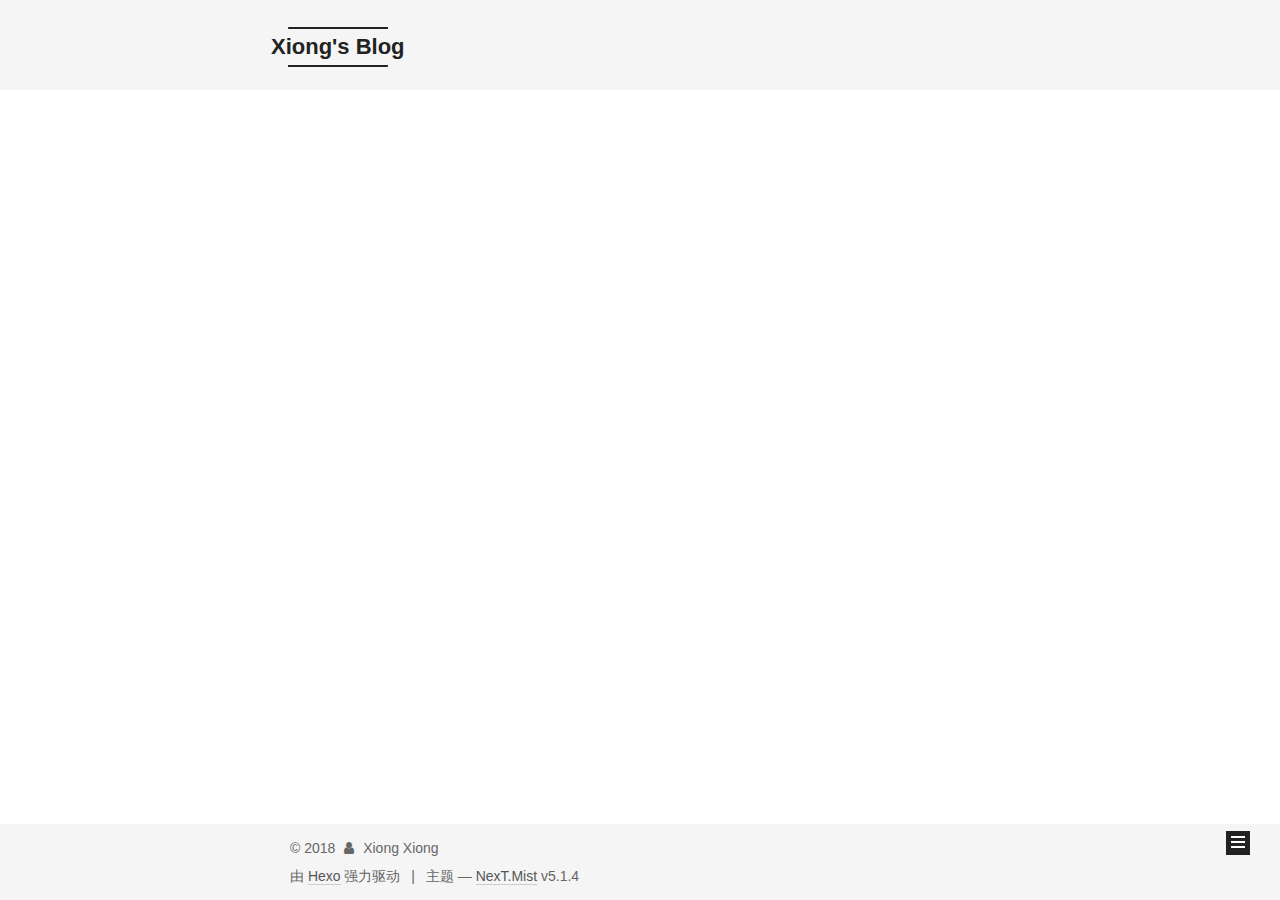
==== archives/index.html @ babd13ae "Site updated: 2018-06-02 18:13:56" ====
<!DOCTYPE html>



  


<html class="theme-next mist use-motion" lang="zh-Hans">
<head>
  <meta charset="UTF-8"/>
<meta http-equiv="X-UA-Compatible" content="IE=edge" />
<meta name="viewport" content="width=device-width, initial-scale=1, maximum-scale=1"/>
<meta name="theme-color" content="#222">









<meta http-equiv="Cache-Control" content="no-transform" />
<meta http-equiv="Cache-Control" content="no-siteapp" />
















  
  
  <link href="/lib/fancybox/source/jquery.fancybox.css?v=2.1.5" rel="stylesheet" type="text/css" />







<link href="/lib/font-awesome/css/font-awesome.min.css?v=4.6.2" rel="stylesheet" type="text/css" />

<link href="/css/main.css?v=5.1.4" rel="stylesheet" type="text/css" />


  <link rel="apple-touch-icon" sizes="180x180" href="/images/apple-touch-icon-next.png?v=5.1.4">


  <link rel="icon" type="image/png" sizes="32x32" href="/images/favicon-32x32-next.png?v=5.1.4">


  <link rel="icon" type="image/png" sizes="16x16" href="/images/favicon-16x16-next.png?v=5.1.4">


  <link rel="mask-icon" href="/images/logo.svg?v=5.1.4" color="#222">





  <meta name="keywords" content="Hexo, NexT" />










<meta name="description" content="强者自救，圣者渡人">
<meta property="og:type" content="website">
<meta property="og:title" content="Xiong&#39;s Blog">
<meta property="og:url" content="http://yoursite.com/archives/index.html">
<meta property="og:site_name" content="Xiong&#39;s Blog">
<meta property="og:description" content="强者自救，圣者渡人">
<meta property="og:locale" content="zh-Hans">
<meta name="twitter:card" content="summary">
<meta name="twitter:title" content="Xiong&#39;s Blog">
<meta name="twitter:description" content="强者自救，圣者渡人">



<script type="text/javascript" id="hexo.configurations">
  var NexT = window.NexT || {};
  var CONFIG = {
    root: '/',
    scheme: 'Mist',
    version: '5.1.4',
    sidebar: {"position":"left","display":"t","offset":12,"b2t":false,"scrollpercent":false,"onmobile":false},
    fancybox: true,
    tabs: true,
    motion: {"enable":true,"async":false,"transition":{"post_block":"fadeIn","post_header":"slideDownIn","post_body":"slideDownIn","coll_header":"slideLeftIn","sidebar":"slideUpIn"}},
    duoshuo: {
      userId: '0',
      author: '博主'
    },
    algolia: {
      applicationID: '',
      apiKey: '',
      indexName: '',
      hits: {"per_page":10},
      labels: {"input_placeholder":"Search for Posts","hits_empty":"We didn't find any results for the search: ${query}","hits_stats":"${hits} results found in ${time} ms"}
    }
  };
</script>



  <link rel="canonical" href="http://yoursite.com/archives/"/>





  <title>归档 | Xiong's Blog</title>
  








</head>

<body itemscope itemtype="http://schema.org/WebPage" lang="zh-Hans">

  
  
    
  

  <div class="container sidebar-position-left page-archive">
    <div class="headband"></div>

    <header id="header" class="header" itemscope itemtype="http://schema.org/WPHeader">
      <div class="header-inner"><div class="site-brand-wrapper">
  <div class="site-meta ">
    

    <div class="custom-logo-site-title">
      <a href="/"  class="brand" rel="start">
        <span class="logo-line-before"><i></i></span>
        <span class="site-title">Xiong's Blog</span>
        <span class="logo-line-after"><i></i></span>
      </a>
    </div>
      
        <p class="site-subtitle"></p>
      
  </div>

  <div class="site-nav-toggle">
    <button>
      <span class="btn-bar"></span>
      <span class="btn-bar"></span>
      <span class="btn-bar"></span>
    </button>
  </div>
</div>

<nav class="site-nav">
  

  
    <ul id="menu" class="menu">
      
        
        <li class="menu-item menu-item-home">
          <a href="/" rel="section">
            
              <i class="menu-item-icon fa fa-fw fa-home"></i> <br />
            
            首页
          </a>
        </li>
      
        
        <li class="menu-item menu-item-about">
          <a href="/about/" rel="section">
            
              <i class="menu-item-icon fa fa-fw fa-user"></i> <br />
            
            关于
          </a>
        </li>
      
        
        <li class="menu-item menu-item-tags">
          <a href="/tags/" rel="section">
            
              <i class="menu-item-icon fa fa-fw fa-tags"></i> <br />
            
            标签
          </a>
        </li>
      
        
        <li class="menu-item menu-item-archives">
          <a href="/archives/" rel="section">
            
              <i class="menu-item-icon fa fa-fw fa-archive"></i> <br />
            
            归档
          </a>
        </li>
      

      
    </ul>
  

  
</nav>



 </div>
    </header>

    <main id="main" class="main">
      <div class="main-inner">
        <div class="content-wrap">
          <div id="content" class="content">
            

  
  
  
  <div class="post-block archive">
    <div id="posts" class="posts-collapse">
      <span class="archive-move-on"></span>

      <span class="archive-page-counter">
        
        
        
          
        
        嗯..! 目前共计 4 篇日志。 继续努力。
      </span>

      

        
        
        

        
          
          <div class="collection-title">
            <h1 class="archive-year" id="archive-year-2018">2018</h1>
          </div>
        
        

        

  <article class="post post-type-normal" itemscope itemtype="http://schema.org/Article">
    <header class="post-header">

      <h2 class="post-title">
        
            <a class="post-title-link" href="/2018/06/02/程序员该何去何从从/" itemprop="url">
              
                <span itemprop="name">程序员该何去何从从</span>
              
            </a>
        
      </h2>

      <div class="post-meta">
        <time class="post-time" itemprop="dateCreated"
              datetime="2018-06-02T18:09:18+08:00"
              content="2018-06-02" >
          06-02
        </time>
      </div>

    </header>
  </article>



      

        
        
        

        
        

        

  <article class="post post-type-normal" itemscope itemtype="http://schema.org/Article">
    <header class="post-header">

      <h2 class="post-title">
        
            <a class="post-title-link" href="/2018/06/02/手写HashMap简化版/" itemprop="url">
              
                <span itemprop="name">手写HashMap简化版</span>
              
            </a>
        
      </h2>

      <div class="post-meta">
        <time class="post-time" itemprop="dateCreated"
              datetime="2018-06-02T18:07:39+08:00"
              content="2018-06-02" >
          06-02
        </time>
      </div>

    </header>
  </article>



      

        
        
        

        
        

        

  <article class="post post-type-normal" itemscope itemtype="http://schema.org/Article">
    <header class="post-header">

      <h2 class="post-title">
        
            <a class="post-title-link" href="/2018/06/02/java多线程详解/" itemprop="url">
              
                <span itemprop="name">java多线程详解</span>
              
            </a>
        
      </h2>

      <div class="post-meta">
        <time class="post-time" itemprop="dateCreated"
              datetime="2018-06-02T18:05:35+08:00"
              content="2018-06-02" >
          06-02
        </time>
      </div>

    </header>
  </article>



      

        
        
        

        
        

        

  <article class="post post-type-normal" itemscope itemtype="http://schema.org/Article">
    <header class="post-header">

      <h2 class="post-title">
        
            <a class="post-title-link" href="/2018/06/02/hello-world/" itemprop="url">
              
                <span itemprop="name">Hello World</span>
              
            </a>
        
      </h2>

      <div class="post-meta">
        <time class="post-time" itemprop="dateCreated"
              datetime="2018-06-02T17:31:43+08:00"
              content="2018-06-02" >
          06-02
        </time>
      </div>

    </header>
  </article>



      

    </div>
  </div>
  
  
  

  



          </div>
          


          

        </div>
        
          
  
  <div class="sidebar-toggle">
    <div class="sidebar-toggle-line-wrap">
      <span class="sidebar-toggle-line sidebar-toggle-line-first"></span>
      <span class="sidebar-toggle-line sidebar-toggle-line-middle"></span>
      <span class="sidebar-toggle-line sidebar-toggle-line-last"></span>
    </div>
  </div>

  <aside id="sidebar" class="sidebar">
    
    <div class="sidebar-inner">

      

      

      <section class="site-overview-wrap sidebar-panel sidebar-panel-active">
        <div class="site-overview">
          <div class="site-author motion-element" itemprop="author" itemscope itemtype="http://schema.org/Person">
            
              <img class="site-author-image" itemprop="image"
                src="/images/avatar.jpg"
                alt="Xiong Xiong" />
            
              <p class="site-author-name" itemprop="name">Xiong Xiong</p>
              <p class="site-description motion-element" itemprop="description">强者自救，圣者渡人</p>
          </div>

          <nav class="site-state motion-element">

            
              <div class="site-state-item site-state-posts">
              
                <a href="/archives/">
              
                  <span class="site-state-item-count">4</span>
                  <span class="site-state-item-name">日志</span>
                </a>
              </div>
            

            

            
              
              
              <div class="site-state-item site-state-tags">
                
                  <span class="site-state-item-count">1</span>
                  <span class="site-state-item-name">标签</span>
                
              </div>
            

          </nav>

          

          

          
          

          
          

          

        </div>
      </section>

      

      

    </div>
  </aside>


        
      </div>
    </main>

    <footer id="footer" class="footer">
      <div class="footer-inner">
        <div class="copyright">&copy; <span itemprop="copyrightYear">2018</span>
  <span class="with-love">
    <i class="fa fa-user"></i>
  </span>
  <span class="author" itemprop="copyrightHolder">Xiong Xiong</span>

  
</div>


  <div class="powered-by">由 <a class="theme-link" target="_blank" href="https://hexo.io">Hexo</a> 强力驱动</div>



  <span class="post-meta-divider">|</span>



  <div class="theme-info">主题 &mdash; <a class="theme-link" target="_blank" href="https://github.com/iissnan/hexo-theme-next">NexT.Mist</a> v5.1.4</div>




        







        
      </div>
    </footer>

    
      <div class="back-to-top">
        <i class="fa fa-arrow-up"></i>
        
      </div>
    

    

  </div>

  

<script type="text/javascript">
  if (Object.prototype.toString.call(window.Promise) !== '[object Function]') {
    window.Promise = null;
  }
</script>









  












  
  
    <script type="text/javascript" src="/lib/jquery/index.js?v=2.1.3"></script>
  

  
  
    <script type="text/javascript" src="/lib/fastclick/lib/fastclick.min.js?v=1.0.6"></script>
  

  
  
    <script type="text/javascript" src="/lib/jquery_lazyload/jquery.lazyload.js?v=1.9.7"></script>
  

  
  
    <script type="text/javascript" src="/lib/velocity/velocity.min.js?v=1.2.1"></script>
  

  
  
    <script type="text/javascript" src="/lib/velocity/velocity.ui.min.js?v=1.2.1"></script>
  

  
  
    <script type="text/javascript" src="/lib/fancybox/source/jquery.fancybox.pack.js?v=2.1.5"></script>
  


  


  <script type="text/javascript" src="/js/src/utils.js?v=5.1.4"></script>

  <script type="text/javascript" src="/js/src/motion.js?v=5.1.4"></script>



  
  

  

  


  <script type="text/javascript" src="/js/src/bootstrap.js?v=5.1.4"></script>



  


  




	





  





  












  





  

  

  

  
  

  

  

  

</body>
</html>
---- css/main.css ----
/* normalize.css v3.0.2 | MIT License | git.io/normalize */
html {
  font-family: sans-serif; /* 1 */
  -ms-text-size-adjust: 100%; /* 2 */
  -webkit-text-size-adjust: 100%; /* 2 */
}
body {
  margin: 0;
}
article,
aside,
details,
figcaption,
figure,
footer,
header,
hgroup,
main,
menu,
nav,
section,
summary {
  display: block;
}
audio,
canvas,
progress,
video {
  display: inline-block; /* 1 */
  vertical-align: baseline; /* 2 */
}
audio:not([controls]) {
  display: none;
  height: 0;
}
[hidden],
template {
  display: none;
}
a {
  background-color: transparent;
}
a:active,
a:hover {
  outline: 0;
}
abbr[title] {
  border-bottom: 1px dotted;
}
b,
strong {
  font-weight: bold;
}
dfn {
  font-style: italic;
}
h1 {
  font-size: 2em;
  margin: 0.67em 0;
}
mark {
  background: #ff0;
  color: #000;
}
small {
  font-size: 80%;
}
sub,
sup {
  font-size: 75%;
  line-height: 0;
  position: relative;
  vertical-align: baseline;
}
sup {
  top: -0.5em;
}
sub {
  bottom: -0.25em;
}
img {
  border: 0;
}
svg:not(:root) {
  overflow: hidden;
}
figure {
  margin: 1em 40px;
}
hr {
  -moz-box-sizing: content-box;
  box-sizing: content-box;
  height: 0;
}
pre {
  overflow: auto;
}
code,
kbd,
pre,
samp {
  font-family: monospace, monospace;
  font-size: 1em;
}
button,
input,
optgroup,
select,
textarea {
  color: inherit; /* 1 */
  font: inherit; /* 2 */
  margin: 0; /* 3 */
}
button {
  overflow: visible;
}
button,
select {
  text-transform: none;
}
button,
html input[type="button"],
input[type="reset"],
input[type="submit"] {
  -webkit-appearance: button; /* 2 */
  cursor: pointer; /* 3 */
}
button[disabled],
html input[disabled] {
  cursor: default;
}
button::-moz-focus-inner,
input::-moz-focus-inner {
  border: 0;
  padding: 0;
}
input {
  line-height: normal;
}
input[type="checkbox"],
input[type="radio"] {
  box-sizing: border-box; /* 1 */
  padding: 0; /* 2 */
}
input[type="number"]::-webkit-inner-spin-button,
input[type="number"]::-webkit-outer-spin-button {
  height: auto;
}
input[type="search"] {
  -webkit-appearance: textfield; /* 1 */
  -moz-box-sizing: content-box;
  -webkit-box-sizing: content-box; /* 2 */
  box-sizing: content-box;
}
input[type="search"]::-webkit-search-cancel-button,
input[type="search"]::-webkit-search-decoration {
  -webkit-appearance: none;
}
fieldset {
  border: 1px solid #c0c0c0;
  margin: 0 2px;
  padding: 0.35em 0.625em 0.75em;
}
legend {
  border: 0; /* 1 */
  padding: 0; /* 2 */
}
textarea {
  overflow: auto;
}
optgroup {
  font-weight: bold;
}
table {
  border-collapse: collapse;
  border-spacing: 0;
}
td,
th {
  padding: 0;
}
::selection {
  background: #262a30;
  color: #fff;
}
body {
  position: relative;
  font-family: 'Lato', "PingFang SC", "Microsoft YaHei", sans-serif;
  font-size: 14px;
  line-height: 2;
  color: #555;
  background: #fff;
}
@media (max-width: 767px) {
  body {
    padding-right: 0 !important;
  }
}
@media (min-width: 768px) and (max-width: 991px) {
  body {
    padding-right: 0 !important;
  }
}
@media (min-width: 1600px) {
  body {
    font-size: 16px;
  }
}
h1,
h2,
h3,
h4,
h5,
h6 {
  margin: 0;
  padding: 0;
  font-weight: bold;
  line-height: 1.5;
  font-family: 'Lato', "PingFang SC", "Microsoft YaHei", sans-serif;
}
h2,
h3,
h4,
h5,
h6 {
  margin: 20px 0 15px;
}
h1 {
  font-size: 24px;
}
@media (max-width: 767px) {
  h1 {
    font-size: 20px;
  }
}
h2 {
  font-size: 22px;
}
@media (max-width: 767px) {
  h2 {
    font-size: 18px;
  }
}
h3 {
  font-size: 20px;
}
@media (max-width: 767px) {
  h3 {
    font-size: 16px;
  }
}
h4 {
  font-size: 18px;
}
@media (max-width: 767px) {
  h4 {
    font-size: 14px;
  }
}
h5 {
  font-size: 16px;
}
@media (max-width: 767px) {
  h5 {
    font-size: 12px;
  }
}
h6 {
  font-size: 14px;
}
@media (max-width: 767px) {
  h6 {
    font-size: 10px;
  }
}
p {
  margin: 0 0 20px 0;
}
a {
  color: #555;
  text-decoration: none;
  outline: none;
  border-bottom: 1px solid #999;
  word-wrap: break-word;
}
a:hover {
  color: #222;
  border-bottom-color: #222;
}
blockquote {
  margin: 0;
  padding: 0;
}
img {
  display: block;
  margin: auto;
  max-width: 100%;
  height: auto;
}
hr {
  margin: 40px 0;
  height: 3px;
  border: none;
  background-color: #ddd;
  background-image: repeating-linear-gradient(-45deg, #fff, #fff 4px, transparent 4px, transparent 8px);
}
blockquote {
  padding: 0 15px;
  color: #666;
  border-left: 4px solid #ddd;
}
blockquote cite::before {
  content: "-";
  padding: 0 5px;
}
dt {
  font-weight: 700;
}
dd {
  margin: 0;
  padding: 0;
}
kbd {
  border: 1px solid #ccc;
  border-radius: 0.2em;
  box-shadow: 0.1em 0.1em 0.2em rgba(0,0,0,0.1);
  background-color: #f9f9f9;
  font-family: inherit;
  background-image: -webkit-linear-gradient(top, #eee, #fff, #eee);
  padding: 0.1em 0.3em;
  white-space: nowrap;
}
.text-left {
  text-align: left;
}
.text-center {
  text-align: center;
}
.text-right {
  text-align: right;
}
.text-justify {
  text-align: justify;
}
.text-nowrap {
  white-space: nowrap;
}
.text-lowercase {
  text-transform: lowercase;
}
.text-uppercase {
  text-transform: uppercase;
}
.text-capitalize {
  text-transform: capitalize;
}
.center-block {
  display: block;
  margin-left: auto;
  margin-right: auto;
}
.clearfix:before,
.clearfix:after {
  content: " ";
  display: table;
}
.clearfix:after {
  clear: both;
}
.pullquote {
  width: 45%;
}
.pullquote.left {
  float: left;
  margin-left: 5px;
  margin-right: 10px;
}
.pullquote.right {
  float: right;
  margin-left: 10px;
  margin-right: 5px;
}
.affix.affix.affix {
  position: fixed;
}
.translation {
  margin-top: -20px;
  font-size: 14px;
  color: #999;
}
.scrollbar-measure {
  width: 100px;
  height: 100px;
  overflow: scroll;
  position: absolute;
  top: -9999px;
}
.use-motion .motion-element {
  opacity: 0;
}
table {
  margin: 20px 0;
  width: 100%;
  border-collapse: collapse;
  border-spacing: 0;
  border: 1px solid #ddd;
  font-size: 14px;
  table-layout: fixed;
  word-wrap: break-all;
}
table>tbody>tr:nth-of-type(odd) {
  background-color: #f9f9f9;
}
table>tbody>tr:hover {
  background-color: #f5f5f5;
}
caption,
th,
td {
  padding: 8px;
  text-align: left;
  vertical-align: middle;
  font-weight: normal;
}
th,
td {
  border-bottom: 3px solid #ddd;
  border-right: 1px solid #eee;
}
th {
  padding-bottom: 10px;
  font-weight: 700;
}
td {
  border-bottom-width: 1px;
}
html,
body {
  height: 100%;
}
.container {
  position: relative;
  min-height: 100%;
}
.header-inner {
  margin: 0 auto;
  padding: 100px 0 70px;
  width: 700px;
}
@media (min-width: 1600px) {
  .container .header-inner {
    width: 900px;
  }
}
.main {
  padding-bottom: 150px;
}
.main-inner {
  margin: 0 auto;
  width: 700px;
}
@media (min-width: 1600px) {
  .container .main-inner {
    width: 900px;
  }
}
.footer {
  position: absolute;
  left: 0;
  bottom: 0;
  width: 100%;
  min-height: 50px;
}
.footer-inner {
  box-sizing: border-box;
  margin: 20px auto;
  width: 700px;
}
@media (min-width: 1600px) {
  .container .footer-inner {
    width: 900px;
  }
}
pre,
.highlight {
  overflow: auto;
  margin: 20px 0;
  padding: 0;
  font-size: 13px;
  color: #4d4d4c;
  background: #f7f7f7;
  line-height: 1.6;
}
pre,
code {
  font-family: consolas, Menlo, "PingFang SC", "Microsoft YaHei", monospace;
}
code {
  padding: 2px 4px;
  word-wrap: break-word;
  color: #555;
  background: #eee;
  border-radius: 3px;
  font-size: 13px;
}
pre {
  padding: 10px;
}
pre code {
  padding: 0;
  color: #4d4d4c;
  background: none;
  text-shadow: none;
}
.highlight {
  border-radius: 1px;
}
.highlight pre {
  border: none;
  margin: 0;
  padding: 10px 0;
}
.highlight table {
  margin: 0;
  width: auto;
  border: none;
}
.highlight td {
  border: none;
  padding: 0;
}
.highlight figcaption {
  font-size: 1em;
  color: #4d4d4c;
  line-height: 1em;
  margin-bottom: 1em;
}
.highlight figcaption:before,
.highlight figcaption:after {
  content: " ";
  display: table;
}
.highlight figcaption:after {
  clear: both;
}
.highlight figcaption a {
  float: right;
  color: #4d4d4c;
}
.highlight figcaption a:hover {
  border-bottom-color: #4d4d4c;
}
.highlight .gutter pre {
  padding-left: 10px;
  padding-right: 10px;
  color: #869194;
  text-align: right;
  background-color: #eff2f3;
}
.highlight .code pre {
  width: 100%;
  padding-left: 10px;
  padding-right: 10px;
  background-color: #f7f7f7;
}
.highlight .line {
  height: 20px;
}
.gutter {
  -webkit-user-select: none;
  -moz-user-select: none;
  -ms-user-select: none;
  user-select: none;
}
.gist table {
  width: auto;
}
.gist table td {
  border: none;
}
pre .deletion {
  background: #fdd;
}
pre .addition {
  background: #dfd;
}
pre .meta {
  color: #8959a8;
}
pre .comment {
  color: #8e908c;
}
pre .variable,
pre .attribute,
pre .tag,
pre .regexp,
pre .ruby .constant,
pre .xml .tag .title,
pre .xml .pi,
pre .xml .doctype,
pre .html .doctype,
pre .css .id,
pre .css .class,
pre .css .pseudo {
  color: #c82829;
}
pre .number,
pre .preprocessor,
pre .built_in,
pre .literal,
pre .params,
pre .constant,
pre .command {
  color: #f5871f;
}
pre .ruby .class .title,
pre .css .rules .attribute,
pre .string,
pre .value,
pre .inheritance,
pre .header,
pre .ruby .symbol,
pre .xml .cdata,
pre .special,
pre .number,
pre .formula {
  color: #718c00;
}
pre .title,
pre .css .hexcolor {
  color: #3e999f;
}
pre .function,
pre .python .decorator,
pre .python .title,
pre .ruby .function .title,
pre .ruby .title .keyword,
pre .perl .sub,
pre .javascript .title,
pre .coffeescript .title {
  color: #4271ae;
}
pre .keyword,
pre .javascript .function {
  color: #8959a8;
}
.full-image.full-image.full-image.full-image {
  border: none;
  max-width: 100%;
  width: auto;
  margin: 20px auto 25px;
}
@media (min-width: 992px) {
  .full-image.full-image.full-image.full-image {
    max-width: none;
    width: 110%;
    margin: 25px -5%;
  }
}
.blockquote-center,
.page-home .post-type-quote blockquote,
.page-post-detail .post-type-quote blockquote {
  position: relative;
  margin: 40px 0;
  padding: 0;
  border-left: none;
  text-align: center;
}
.blockquote-center::before,
.page-home .post-type-quote blockquote::before,
.page-post-detail .post-type-quote blockquote::before,
.blockquote-center::after,
.page-home .post-type-quote blockquote::after,
.page-post-detail .post-type-quote blockquote::after {
  position: absolute;
  content: ' ';
  display: block;
  width: 100%;
  height: 24px;
  opacity: 0.2;
  background-repeat: no-repeat;
  background-position: 0 -6px;
  background-size: 22px 22px;
}
.blockquote-center::before,
.page-home .post-type-quote blockquote::before,
.page-post-detail .post-type-quote blockquote::before {
  top: -20px;
  background-image: url("../images/quote-l.svg");
  border-top: 1px solid #ccc;
}
.blockquote-center::after,
.page-home .post-type-quote blockquote::after,
.page-post-detail .post-type-quote blockquote::after {
  bottom: -20px;
  background-image: url("../images/quote-r.svg");
  border-bottom: 1px solid #ccc;
  background-position: 100% 8px;
}
.blockquote-center p,
.page-home .post-type-quote blockquote p,
.page-post-detail .post-type-quote blockquote p,
.blockquote-center div,
.page-home .post-type-quote blockquote div,
.page-post-detail .post-type-quote blockquote div {
  text-align: center;
}
.post .post-body .group-picture img {
  box-sizing: border-box;
  padding: 0 3px;
  border: none;
}
.post .group-picture-row {
  overflow: hidden;
  margin-top: 6px;
}
.post .group-picture-row:first-child {
  margin-top: 0;
}
.post .group-picture-column {
  float: left;
}
.page-post-detail .post-body .group-picture-column {
  float: none;
  margin-top: 10px;
  width: auto !important;
}
.page-post-detail .post-body .group-picture-column img {
  margin: 0 auto;
}
.page-archive .group-picture-container {
  overflow: hidden;
}
.page-archive .group-picture-row {
  float: left;
}
.page-archive .group-picture-row:first-child {
  margin-top: 6px;
}
.page-archive .group-picture-column {
  max-width: 150px;
  max-height: 150px;
}
.post-body .note {
  position: relative;
  padding: 15px;
  margin-bottom: 20px;
  border: 1px solid #eee;
  border-left-width: 5px;
  border-radius: 3px;
}
.post-body .note h2,
.post-body .note h3,
.post-body .note h4,
.post-body .note h5,
.post-body .note h6 {
  margin-top: 0;
  margin-bottom: 0;
  border-bottom: initial;
  padding-top: 0 !important;
}
.post-body .note p:first-child,
.post-body .note ul:first-child,
.post-body .note ol:first-child,
.post-body .note table:first-child,
.post-body .note pre:first-child,
.post-body .note blockquote:first-child {
  margin-top: 0;
}
.post-body .note p:last-child,
.post-body .note ul:last-child,
.post-body .note ol:last-child,
.post-body .note table:last-child,
.post-body .note pre:last-child,
.post-body .note blockquote:last-child {
  margin-bottom: 0;
}
.post-body .note.default {
  border-left-color: #777;
}
.post-body .note.default h2,
.post-body .note.default h3,
.post-body .note.default h4,
.post-body .note.default h5,
.post-body .note.default h6 {
  color: #777;
}
.post-body .note.primary {
  border-left-color: #6f42c1;
}
.post-body .note.primary h2,
.post-body .note.primary h3,
.post-body .note.primary h4,
.post-body .note.primary h5,
.post-body .note.primary h6 {
  color: #6f42c1;
}
.post-body .note.info {
  border-left-color: #428bca;
}
.post-body .note.info h2,
.post-body .note.info h3,
.post-body .note.info h4,
.post-body .note.info h5,
.post-body .note.info h6 {
  color: #428bca;
}
.post-body .note.success {
  border-left-color: #5cb85c;
}
.post-body .note.success h2,
.post-body .note.success h3,
.post-body .note.success h4,
.post-body .note.success h5,
.post-body .note.success h6 {
  color: #5cb85c;
}
.post-body .note.warning {
  border-left-color: #f0ad4e;
}
.post-body .note.warning h2,
.post-body .note.warning h3,
.post-body .note.warning h4,
.post-body .note.warning h5,
.post-body .note.warning h6 {
  color: #f0ad4e;
}
.post-body .note.danger {
  border-left-color: #d9534f;
}
.post-body .note.danger h2,
.post-body .note.danger h3,
.post-body .note.danger h4,
.post-body .note.danger h5,
.post-body .note.danger h6 {
  color: #d9534f;
}
.post-body .label {
  display: inline;
  padding: 0 2px;
  white-space: nowrap;
}
.post-body .label.default {
  background-color: #f0f0f0;
}
.post-body .label.primary {
  background-color: #efe6f7;
}
.post-body .label.info {
  background-color: #e5f2f8;
}
.post-body .label.success {
  background-color: #e7f4e9;
}
.post-body .label.warning {
  background-color: #fcf6e1;
}
.post-body .label.danger {
  background-color: #fae8eb;
}
.post-body .tabs {
  position: relative;
  display: block;
  margin-bottom: 20px;
  padding-top: 10px;
}
.post-body .tabs ul.nav-tabs {
  margin: 0;
  padding: 0;
  display: flex;
  margin-bottom: -1px;
}
@media (max-width: 413px) {
  .post-body .tabs ul.nav-tabs {
    display: block;
    margin-bottom: 5px;
  }
}
.post-body .tabs ul.nav-tabs li.tab {
  list-style-type: none !important;
  margin: 0 0.25em 0 0;
  border-top: 3px solid transparent;
  border-left: 1px solid transparent;
  border-right: 1px solid transparent;
}
@media (max-width: 413px) {
  .post-body .tabs ul.nav-tabs li.tab {
    margin: initial;
    border-top: 1px solid transparent;
    border-left: 3px solid transparent;
    border-right: 1px solid transparent;
    border-bottom: 1px solid transparent;
  }
}
.post-body .tabs ul.nav-tabs li.tab a {
  outline: 0;
  border-bottom: initial;
  display: block;
  line-height: 1.8em;
  padding: 0.25em 0.75em;
  transition-duration: 0.2s;
  transition-timing-function: ease-out;
  transition-delay: 0s;
}
.post-body .tabs ul.nav-tabs li.tab a i {
  width: 1.285714285714286em;
}
.post-body .tabs ul.nav-tabs li.tab.active {
  border-top: 3px solid #fc6423;
  border-left: 1px solid #ddd;
  border-right: 1px solid #ddd;
  background-color: #fff;
}
@media (max-width: 413px) {
  .post-body .tabs ul.nav-tabs li.tab.active {
    border-top: 1px solid #ddd;
    border-left: 3px solid #fc6423;
    border-right: 1px solid #ddd;
    border-bottom: 1px solid #ddd;
  }
}
.post-body .tabs ul.nav-tabs li.tab.active a {
  cursor: default;
  color: #555;
}
.post-body .tabs .tab-content {
  background-color: #fff;
}
.post-body .tabs .tab-content .tab-pane {
  border: 1px solid #ddd;
  padding: 20px 20px 0 20px;
}
.post-body .tabs .tab-content .tab-pane:not(.active) {
  display: none !important;
}
.post-body .tabs .tab-content .tab-pane.active {
  display: block !important;
}
.btn {
  display: inline-block;
  padding: 0 20px;
  font-size: 14px;
  color: #555;
  background: transparent;
  border: 2px solid #222;
  text-decoration: none;
  border-radius: 0;
  transition-property: background-color;
  transition-duration: 0.2s;
  transition-timing-function: ease-in-out;
  transition-delay: 0s;
  line-height: 2;
}
.btn:hover {
  border-color: #222;
  color: #222;
  background: #fff;
}
.btn +.btn {
  margin: 0 0 8px 8px;
}
.btn .fa-fw {
  width: 1.285714285714286em;
  text-align: left;
}
.btn-bar {
  display: block;
  width: 22px;
  height: 2px;
  background: #555;
  border-radius: 1px;
}
.btn-bar+.btn-bar {
  margin-top: 4px;
}
.pagination {
  margin: 120px 0 40px;
  text-align: center;
  border-top: 1px solid #eee;
}
.page-number-basic,
.pagination .prev,
.pagination .next,
.pagination .page-number,
.pagination .space {
  display: inline-block;
  position: relative;
  top: -1px;
  margin: 0 10px;
  padding: 0 11px;
}
@media (max-width: 767px) {
  .page-number-basic,
  .pagination .prev,
  .pagination .next,
  .pagination .page-number,
  .pagination .space {
    margin: 0 5px;
  }
}
.pagination .prev,
.pagination .next,
.pagination .page-number {
  border-bottom: 0;
  border-top: 1px solid #eee;
  transition-property: border-color;
  transition-duration: 0.2s;
  transition-timing-function: ease-in-out;
  transition-delay: 0s;
}
.pagination .prev:hover,
.pagination .next:hover,
.pagination .page-number:hover {
  border-top-color: #222;
}
.pagination .space {
  padding: 0;
  margin: 0;
}
.pagination .prev {
  margin-left: 0;
}
.pagination .next {
  margin-right: 0;
}
.pagination .page-number.current {
  color: #fff;
  background: #ccc;
  border-top-color: #ccc;
}
@media (max-width: 767px) {
  .pagination {
    border-top: none;
  }
  .pagination .prev,
  .pagination .next,
  .pagination .page-number {
    margin-bottom: 10px;
    border-top: 0;
    border-bottom: 1px solid #eee;
    padding: 0 10px;
  }
  .pagination .prev:hover,
  .pagination .next:hover,
  .pagination .page-number:hover {
    border-bottom-color: #222;
  }
}
.comments {
  margin: 60px 20px 0;
}
.tag-cloud {
  text-align: center;
}
.tag-cloud a {
  display: inline-block;
  margin: 10px;
}
.back-to-top {
  box-sizing: border-box;
  position: fixed;
  bottom: -100px;
  right: 30px;
  z-index: 1050;
  padding: 0 6px;
  width: 24px;
  background: #222;
  font-size: 12px;
  opacity: 1;
  color: #fff;
  cursor: pointer;
  text-align: center;
  -webkit-transform: translateZ(0);
  transition-property: bottom;
  transition-duration: 0.2s;
  transition-timing-function: ease-in-out;
  transition-delay: 0s;
}
@media (min-width: 768px) and (max-width: 991px) {
  .back-to-top {
    display: none !important;
  }
}
@media (max-width: 767px) {
  .back-to-top {
    display: none !important;
  }
}
.back-to-top.back-to-top-on {
  bottom: 19px;
}
.header {
  background: transparent;
}
.header-inner {
  position: relative;
}
.headband {
  height: 3px;
  background: #222;
}
.site-meta {
  margin: 0;
  text-align: left;
}
@media (max-width: 767px) {
  .site-meta {
    text-align: center;
  }
}
.brand {
  position: relative;
  display: inline-block;
  padding: 0 40px;
  color: #222;
  background: #222;
  border-bottom: none;
}
.brand:hover {
  color: #222;
}
.logo {
  display: inline-block;
  margin-right: 5px;
  line-height: 36px;
  vertical-align: top;
}
.site-title {
  display: inline-block;
  vertical-align: top;
  line-height: 36px;
  font-size: 20px;
  font-weight: normal;
  font-family: 'Lato', "PingFang SC", "Microsoft YaHei", sans-serif;
}
.site-subtitle {
  margin-top: 10px;
  font-size: 13px;
  color: #999;
}
.use-motion .brand {
  opacity: 0;
}
.use-motion .logo,
.use-motion .site-title,
.use-motion .site-subtitle {
  opacity: 0;
  position: relative;
  top: -10px;
}
.site-nav-toggle {
  display: none;
  position: absolute;
  top: 10px;
  left: 10px;
}
@media (max-width: 767px) {
  .site-nav-toggle {
    display: block;
  }
}
.site-nav-toggle button {
  margin-top: 2px;
  padding: 9px 10px;
  background: transparent;
  border: none;
}
@media (max-width: 767px) {
  .site-nav {
    display: none;
    margin: 0 -10px;
    padding: 0 10px;
    clear: both;
    border-top: 1px solid #ddd;
  }
}
@media (min-width: 768px) and (max-width: 991px) {
  .site-nav {
    display: block !important;
  }
}
@media (min-width: 992px) {
  .site-nav {
    display: block !important;
  }
}
.menu {
  margin-top: 20px;
  padding-left: 0;
  text-align: center;
}
.menu .menu-item {
  display: inline-block;
  margin: 0 10px;
  list-style: none;
}
@media screen and (max-width: 767px) {
  .menu .menu-item {
    margin-top: 10px;
  }
}
.menu .menu-item a {
  display: block;
  font-size: 13px;
  line-height: inherit;
  border-bottom: 1px solid transparent;
  transition-property: border-color;
  transition-duration: 0.2s;
  transition-timing-function: ease-in-out;
  transition-delay: 0s;
}
.menu .menu-item a:hover {
  border-bottom-color: #222;
}
.menu .menu-item .fa {
  margin-right: 5px;
}
.use-motion .menu-item {
  opacity: 0;
}
.post-body {
  font-family: 'Lato', "PingFang SC", "Microsoft YaHei", sans-serif;
}
@media (max-width: 767px) {
  .post-body {
    word-break: break-word;
  }
}
.post-body .fancybox img {
  display: block !important;
  margin: 0 auto;
  cursor: pointer;
  cursor: zoom-in;
  cursor: -webkit-zoom-in;
}
.post-body .image-caption,
.post-body .figure .caption {
  margin: -20px auto 15px;
  text-align: center;
  font-size: 14px;
  color: #999;
  font-weight: bold;
  line-height: 1;
}
.post-sticky-flag {
  display: inline-block;
  font-size: 16px;
  -ms-transform: rotate(30deg);
  -webkit-transform: rotate(30deg);
  -moz-transform: rotate(30deg);
  -ms-transform: rotate(30deg);
  -o-transform: rotate(30deg);
  transform: rotate(30deg);
}
.use-motion .post-block,
.use-motion .pagination,
.use-motion .comments {
  opacity: 0;
}
.use-motion .post-header {
  opacity: 0;
}
.use-motion .post-body {
  opacity: 0;
}
.use-motion .collection-title {
  opacity: 0;
}
.posts-expand {
  padding-top: 40px;
}
@media (max-width: 767px) {
  .posts-expand {
    margin: 0 20px;
  }
  .post-body pre .gutter pre {
    padding-right: 10px;
  }
  .post-body .highlight {
    margin-left: 0px;
    margin-right: 0px;
    padding: 0;
  }
  .post-body .highlight .gutter pre {
    padding-right: 10px;
  }
}
@media (min-width: 992px) {
  .posts-expand .post-body {
    text-align: justify;
  }
}
.posts-expand .post-body h2,
.posts-expand .post-body h3,
.posts-expand .post-body h4,
.posts-expand .post-body h5,
.posts-expand .post-body h6 {
  padding-top: 10px;
}
.posts-expand .post-body h2 .header-anchor,
.posts-expand .post-body h3 .header-anchor,
.posts-expand .post-body h4 .header-anchor,
.posts-expand .post-body h5 .header-anchor,
.posts-expand .post-body h6 .header-anchor {
  float: right;
  margin-left: 10px;
  color: #ccc;
  border-bottom-style: none;
  visibility: hidden;
}
.posts-expand .post-body h2 .header-anchor:hover,
.posts-expand .post-body h3 .header-anchor:hover,
.posts-expand .post-body h4 .header-anchor:hover,
.posts-expand .post-body h5 .header-anchor:hover,
.posts-expand .post-body h6 .header-anchor:hover {
  color: inherit;
}
.posts-expand .post-body h2:hover .header-anchor,
.posts-expand .post-body h3:hover .header-anchor,
.posts-expand .post-body h4:hover .header-anchor,
.posts-expand .post-body h5:hover .header-anchor,
.posts-expand .post-body h6:hover .header-anchor {
  visibility: visible;
}
.posts-expand .post-body ul li {
  list-style: circle;
}
.posts-expand .post-body img {
  box-sizing: border-box;
  margin: auto;
  padding: 3px;
  border: 1px solid #ddd;
}
.posts-expand .post-body .fancybox img {
  margin: 0 auto 25px;
}
@media (max-width: 767px) {
  .posts-collapse {
    margin: 0 20px;
  }
  .posts-collapse .post-title,
  .posts-collapse .post-meta {
    display: block;
    width: auto;
    text-align: left;
  }
}
.posts-collapse {
  position: relative;
  z-index: 1010;
  margin-left: 0;
}
.posts-collapse::after {
  content: " ";
  position: absolute;
  top: 20px;
  left: 0;
  margin-left: -2px;
  width: 4px;
  height: 100%;
  background: #f5f5f5;
  z-index: -1;
}
@media (max-width: 767px) {
  .posts-collapse {
    margin: 0 20px;
  }
}
.posts-collapse .collection-title {
  position: relative;
  margin: 60px 0;
}
.posts-collapse .collection-title h1,
.posts-collapse .collection-title h2 {
  margin-left: 20px;
}
.posts-collapse .collection-title small {
  color: #bbb;
  margin-left: 5px;
}
.posts-collapse .collection-title::before {
  content: " ";
  position: absolute;
  left: 0;
  top: 50%;
  margin-left: -4px;
  margin-top: -4px;
  width: 8px;
  height: 8px;
  background: #bbb;
  border-radius: 50%;
}
.posts-collapse .post {
  margin: 30px 0;
}
.posts-collapse .post-header {
  position: relative;
  transition-duration: 0.2s;
  transition-timing-function: ease-in-out;
  transition-delay: 0s;
  transition-property: border;
  border-bottom: 1px dashed #ccc;
}
.posts-collapse .post-header::before {
  content: " ";
  position: absolute;
  left: 0;
  top: 12px;
  width: 6px;
  height: 6px;
  margin-left: -4px;
  background: #bbb;
  border-radius: 50%;
  border: 1px solid #fff;
  transition-duration: 0.2s;
  transition-timing-function: ease-in-out;
  transition-delay: 0s;
  transition-property: background;
}
.posts-collapse .post-header:hover {
  border-bottom-color: #666;
}
.posts-collapse .post-header:hover::before {
  background: #222;
}
.posts-collapse .post-meta {
  position: absolute;
  font-size: 12px;
  left: 20px;
  top: 5px;
}
.posts-collapse .post-comments-count {
  display: none;
}
.posts-collapse .post-title {
  margin-left: 60px;
  font-size: 16px;
  font-weight: normal;
  line-height: inherit;
}
.posts-collapse .post-title::after {
  margin-left: 3px;
  opacity: 0.6;
}
.posts-collapse .post-title a {
  color: #666;
  border-bottom: none;
}
.page-home .post-type-quote .post-header,
.page-post-detail .post-type-quote .post-header,
.page-home .post-type-quote .post-tags,
.page-post-detail .post-type-quote .post-tags {
  display: none;
}
.posts-expand .post-title {
  text-align: center;
  word-break: break-word;
  font-weight: 400;
}
.posts-expand .post-title-link {
  display: inline-block;
  position: relative;
  color: #555;
  border-bottom: none;
  line-height: 1.2;
  vertical-align: top;
}
.posts-expand .post-title-link::before {
  content: "";
  position: absolute;
  width: 100%;
  height: 2px;
  bottom: 0;
  left: 0;
  background-color: #000;
  visibility: hidden;
  -webkit-transform: scaleX(0);
  -moz-transform: scaleX(0);
  -ms-transform: scaleX(0);
  -o-transform: scaleX(0);
  transform: scaleX(0);
  transition-duration: 0.2s;
  transition-timing-function: ease-in-out;
  transition-delay: 0s;
}
.posts-expand .post-title-link:hover::before {
  visibility: visible;
  -webkit-transform: scaleX(1);
  -moz-transform: scaleX(1);
  -ms-transform: scaleX(1);
  -o-transform: scaleX(1);
  transform: scaleX(1);
}
.posts-expand .post-title-link .fa {
  font-size: 16px;
}
.posts-expand .post-meta {
  margin: 3px 0 60px 0;
  color: #999;
  font-family: 'Lato', "PingFang SC", "Microsoft YaHei", sans-serif;
  font-size: 12px;
  text-align: center;
}
.posts-expand .post-meta .post-category-list {
  display: inline-block;
  margin: 0;
  padding: 3px;
}
.posts-expand .post-meta .post-category-list-link {
  color: #999;
}
.posts-expand .post-meta .post-description {
  font-size: 14px;
  margin-top: 2px;
}
.post-meta-divider {
  margin: 0 0.5em;
}
.post-meta-item-icon {
  margin-right: 3px;
}
@media (min-width: 768px) and (max-width: 991px) {
  .post-meta-item-icon {
    display: inline-block;
  }
}
@media (max-width: 767px) {
  .post-meta-item-icon {
    display: inline-block;
  }
}
@media (min-width: 768px) and (max-width: 991px) {
  .post-meta-item-text {
    display: none;
  }
}
@media (max-width: 767px) {
  .post-meta-item-text {
    display: none;
  }
}
@media (max-width: 767px) {
  .posts-expand .post-comments-count {
    display: none;
  }
}
.post-button {
  margin-top: 40px;
}
.posts-expand .post-tags {
  margin-top: 40px;
  text-align: center;
}
.posts-expand .post-tags a {
  display: inline-block;
  margin-right: 10px;
  font-size: 13px;
}
.post-nav {
  display: table;
  margin-top: 15px;
  width: 100%;
  border-top: 1px solid #eee;
}
.post-nav-divider {
  display: table-cell;
  width: 10%;
}
.post-nav-item {
  display: table-cell;
  padding: 10px 0 0 0;
  width: 45%;
  vertical-align: top;
}
.post-nav-item a {
  position: relative;
  display: block;
  line-height: 25px;
  font-size: 14px;
  color: #555;
  border-bottom: none;
}
.post-nav-item a:hover {
  color: #222;
  border-bottom: none;
}
.post-nav-item a:active {
  top: 2px;
}
.post-nav-item .fa {
  position: absolute;
  top: 8px;
  left: 0;
  font-size: 12px;
}
.post-nav-next a {
  padding-left: 15px;
}
.post-nav-prev {
  text-align: right;
}
.post-nav-prev a {
  padding-right: 15px;
}
.post-nav-prev .fa {
  right: 0;
  left: auto;
}
.posts-expand .post-eof {
  display: block;
  margin: 80px auto 60px;
  width: 8%;
  height: 1px;
  background: #ccc;
  text-align: center;
}
.post:last-child .post-eof.post-eof.post-eof {
  display: none;
}
.post-gallery {
  display: table;
  table-layout: fixed;
  width: 100%;
  border-collapse: separate;
}
.post-gallery-row {
  display: table-row;
}
.post-gallery .post-gallery-img {
  display: table-cell;
  text-align: center;
  vertical-align: middle;
  border: none;
}
.post-gallery .post-gallery-img img {
  max-width: 100%;
  max-height: 100%;
  border: none;
}
.fancybox-close,
.fancybox-close:hover {
  border: none;
}
.rtl.post-body p,
.rtl.post-body a,
.rtl.post-body h1,
.rtl.post-body h2,
.rtl.post-body h3,
.rtl.post-body h4,
.rtl.post-body h5,
.rtl.post-body h6,
.rtl.post-body li,
.rtl.post-body ul,
.rtl.post-body ol {
  direction: rtl;
  font-family: UKIJ Ekran;
}
.rtl.post-title {
  font-family: UKIJ Ekran;
}
.sidebar {
  position: fixed;
  right: 0;
  top: 0;
  bottom: 0;
  width: 0;
  z-index: 1040;
  box-shadow: inset 0 2px 6px #000;
  background: #222;
  -webkit-transform: translateZ(0);
}
.sidebar a {
  color: #999;
  border-bottom-color: #555;
}
.sidebar a:hover {
  color: #eee;
}
@media (min-width: 768px) and (max-width: 991px) {
  .sidebar {
    display: none !important;
  }
}
@media (max-width: 767px) {
  .sidebar {
    display: none !important;
  }
}
.sidebar-inner {
  position: relative;
  padding: 20px 10px;
  color: #999;
  text-align: center;
}
.site-overview-wrap {
  overflow: hidden;
}
.site-overview {
  overflow-y: auto;
  overflow-x: hidden;
}
.sidebar-toggle {
  position: fixed;
  right: 30px;
  bottom: 45px;
  width: 14px;
  height: 14px;
  padding: 5px;
  background: #222;
  line-height: 0;
  z-index: 1050;
  cursor: pointer;
  -webkit-transform: translateZ(0);
}
@media (min-width: 768px) and (max-width: 991px) {
  .sidebar-toggle {
    display: none !important;
  }
}
@media (max-width: 767px) {
  .sidebar-toggle {
    display: none !important;
  }
}
.sidebar-toggle-line {
  position: relative;
  display: inline-block;
  vertical-align: top;
  height: 2px;
  width: 100%;
  background: #fff;
  margin-top: 3px;
}
.sidebar-toggle-line:first-child {
  margin-top: 0;
}
.site-author-image {
  display: block;
  margin: 0 auto;
  padding: 2px;
  max-width: 96px;
  height: auto;
  border: 2px solid #333;
}
.site-author-name {
  margin: 5px 0 0;
  text-align: center;
  color: #f5f5f5;
  font-weight: normal;
}
.site-description {
  margin-top: 5px;
  text-align: center;
  font-size: 14px;
  color: #999;
}
.site-state {
  overflow: hidden;
  line-height: 1.4;
  white-space: nowrap;
  text-align: center;
}
.site-state-item {
  display: inline-block;
  padding: 0 15px;
  border-left: 1px solid #333;
}
.site-state-item:first-child {
  border-left: none;
}
.site-state-item a {
  border-bottom: none;
}
.site-state-item-count {
  display: block;
  text-align: center;
  color: inherit;
  font-weight: 600;
  font-size: 18px;
}
.site-state-item-name {
  font-size: 13px;
  color: inherit;
}
.feed-link {
  margin-top: 20px;
}
.feed-link a {
  display: inline-block;
  padding: 0 15px;
  color: #fc6423;
  border: 1px solid #fc6423;
  border-radius: 4px;
}
.feed-link a i {
  color: #fc6423;
  font-size: 14px;
}
.feed-link a:hover {
  color: #fff;
  background: #fc6423;
}
.feed-link a:hover i {
  color: #fff;
}
.links-of-author {
  margin-top: 20px;
}
.links-of-author a {
  display: inline-block;
  vertical-align: middle;
  margin-right: 10px;
  margin-bottom: 10px;
  border-bottom-color: #555;
  font-size: 13px;
}
.links-of-author a:before {
  display: inline-block;
  vertical-align: middle;
  margin-right: 3px;
  content: " ";
  width: 4px;
  height: 4px;
  border-radius: 50%;
  background: #6e09ad;
}
.links-of-blogroll {
  font-size: 13px;
}
.links-of-blogroll-title {
  margin-top: 20px;
  font-size: 14px;
  font-weight: 600;
}
.links-of-blogroll-list {
  margin: 0;
  padding: 0;
  list-style: none;
}
.links-of-blogroll-item {
  padding: 2px 10px;
}
.links-of-blogroll-item a {
  max-width: 280px;
  box-sizing: border-box;
  display: inline-block;
  overflow: hidden;
  white-space: nowrap;
  text-overflow: ellipsis;
}
.sidebar-nav {
  margin: 0 0 20px;
  padding-left: 0;
}
.sidebar-nav li {
  display: inline-block;
  cursor: pointer;
  border-bottom: 1px solid transparent;
  font-size: 14px;
  color: #555;
}
.sidebar-nav li:hover {
  color: #f5f5f5;
}
.page-post-detail .sidebar-nav-toc {
  padding: 0 5px;
}
.page-post-detail .sidebar-nav-overview {
  margin-left: 10px;
}
.sidebar-nav .sidebar-nav-active {
  color: #87daff;
  border-bottom-color: #87daff;
}
.sidebar-nav .sidebar-nav-active:hover {
  color: #87daff;
}
.sidebar-panel {
  display: none;
}
.sidebar-panel-active {
  display: block;
}
.post-toc-empty {
  font-size: 14px;
  color: #666;
}
.post-toc-wrap {
  overflow: hidden;
}
.post-toc {
  overflow: auto;
}
.post-toc ol {
  margin: 0;
  padding: 0 2px 5px 10px;
  text-align: left;
  list-style: none;
  font-size: 14px;
}
.post-toc ol > ol {
  padding-left: 0;
}
.post-toc ol a {
  transition-duration: 0.2s;
  transition-timing-function: ease-in-out;
  transition-delay: 0s;
  transition-property: all;
  color: #999;
  border-bottom-color: #555;
}
.post-toc ol a:hover {
  color: #ccc;
  border-bottom-color: #ccc;
}
.post-toc .nav-item {
  overflow: hidden;
  text-overflow: ellipsis;
  text-align: justify;
  white-space: nowrap;
  line-height: 1.8;
}
.post-toc .nav .nav-child {
  display: none;
}
.post-toc .nav .active > .nav-child {
  display: block;
}
.post-toc .nav .active-current > .nav-child {
  display: block;
}
.post-toc .nav .active-current > .nav-child > .nav-item {
  display: block;
}
.post-toc .nav .active > a {
  color: #87daff;
  border-bottom-color: #87daff;
}
.post-toc .nav .active-current > a {
  color: #87daff;
}
.post-toc .nav .active-current > a:hover {
  color: #87daff;
}
.footer {
  font-size: 14px;
  color: #999;
}
.footer img {
  border: none;
}
.footer-inner {
  text-align: center;
}
.with-love {
  display: inline-block;
  margin: 0 5px;
}
.powered-by,
.theme-info {
  display: inline-block;
}
.cc-license {
  margin-top: 10px;
  text-align: center;
}
.cc-license .cc-opacity {
  opacity: 0.7;
  border-bottom: none;
}
.cc-license .cc-opacity:hover {
  opacity: 0.9;
}
.cc-license img {
  display: inline-block;
}
.theme-next #ds-thread #ds-reset {
  color: #555;
}
.theme-next #ds-thread #ds-reset .ds-replybox {
  margin-bottom: 30px;
}
.theme-next #ds-thread #ds-reset .ds-replybox .ds-avatar,
.theme-next #ds-reset .ds-avatar img {
  box-shadow: none;
}
.theme-next #ds-thread #ds-reset .ds-textarea-wrapper {
  border-color: #c7d4e1;
  background: none;
  border-top-right-radius: 3px;
  border-top-left-radius: 3px;
}
.theme-next #ds-thread #ds-reset .ds-textarea-wrapper textarea {
  height: 60px;
}
.theme-next #ds-reset .ds-rounded-top {
  border-radius: 0;
}
.theme-next #ds-thread #ds-reset .ds-post-toolbar {
  box-sizing: border-box;
  border: 1px solid #c7d4e1;
  background: #f6f8fa;
}
.theme-next #ds-thread #ds-reset .ds-post-options {
  height: 40px;
  border: none;
  background: none;
}
.theme-next #ds-thread #ds-reset .ds-toolbar-buttons {
  top: 11px;
}
.theme-next #ds-thread #ds-reset .ds-sync {
  top: 5px;
}
.theme-next #ds-thread #ds-reset .ds-post-button {
  top: 4px;
  right: 5px;
  width: 90px;
  height: 30px;
  border: 1px solid #c5ced7;
  border-radius: 3px;
  background-image: linear-gradient(#fbfbfc, #f5f7f9);
  color: #60676d;
}
.theme-next #ds-thread #ds-reset .ds-post-button:hover {
  background-position: 0 -30px;
  color: #60676d;
}
.theme-next #ds-thread #ds-reset .ds-comments-info {
  padding: 10px 0;
}
.theme-next #ds-thread #ds-reset .ds-sort {
  display: none;
}
.theme-next #ds-thread #ds-reset li.ds-tab a.ds-current {
  border: none;
  background: #f6f8fa;
  color: #60676d;
}
.theme-next #ds-thread #ds-reset li.ds-tab a.ds-current:hover {
  background-color: #e9f0f7;
  color: #60676d;
}
.theme-next #ds-thread #ds-reset li.ds-tab a {
  border-radius: 2px;
  padding: 5px;
}
.theme-next #ds-thread #ds-reset .ds-login-buttons p {
  color: #999;
  line-height: 36px;
}
.theme-next #ds-thread #ds-reset .ds-login-buttons .ds-service-list li {
  height: 28px;
}
.theme-next #ds-thread #ds-reset .ds-service-list a {
  background: none;
  padding: 5px;
  border: 1px solid;
  border-radius: 3px;
  text-align: center;
}
.theme-next #ds-thread #ds-reset .ds-service-list a:hover {
  color: #fff;
  background: #666;
}
.theme-next #ds-thread #ds-reset .ds-service-list .ds-weibo {
  color: #fc9b00;
  border-color: #fc9b00;
}
.theme-next #ds-thread #ds-reset .ds-service-list .ds-weibo:hover {
  background: #fc9b00;
}
.theme-next #ds-thread #ds-reset .ds-service-list .ds-qq {
  color: #60a3ec;
  border-color: #60a3ec;
}
.theme-next #ds-thread #ds-reset .ds-service-list .ds-qq:hover {
  background: #60a3ec;
}
.theme-next #ds-thread #ds-reset .ds-service-list .ds-renren {
  color: #2e7ac4;
  border-color: #2e7ac4;
}
.theme-next #ds-thread #ds-reset .ds-service-list .ds-renren:hover {
  background: #2e7ac4;
}
.theme-next #ds-thread #ds-reset .ds-service-list .ds-douban {
  color: #37994c;
  border-color: #37994c;
}
.theme-next #ds-thread #ds-reset .ds-service-list .ds-douban:hover {
  background: #37994c;
}
.theme-next #ds-thread #ds-reset .ds-service-list .ds-kaixin {
  color: #fef20d;
  border-color: #fef20d;
}
.theme-next #ds-thread #ds-reset .ds-service-list .ds-kaixin:hover {
  background: #fef20d;
}
.theme-next #ds-thread #ds-reset .ds-service-list .ds-netease {
  color: #f00;
  border-color: #f00;
}
.theme-next #ds-thread #ds-reset .ds-service-list .ds-netease:hover {
  background: #f00;
}
.theme-next #ds-thread #ds-reset .ds-service-list .ds-sohu {
  color: #ffcb05;
  border-color: #ffcb05;
}
.theme-next #ds-thread #ds-reset .ds-service-list .ds-sohu:hover {
  background: #ffcb05;
}
.theme-next #ds-thread #ds-reset .ds-service-list .ds-baidu {
  color: #2831e0;
  border-color: #2831e0;
}
.theme-next #ds-thread #ds-reset .ds-service-list .ds-baidu:hover {
  background: #2831e0;
}
.theme-next #ds-thread #ds-reset .ds-service-list .ds-google {
  color: #166bec;
  border-color: #166bec;
}
.theme-next #ds-thread #ds-reset .ds-service-list .ds-google:hover {
  background: #166bec;
}
.theme-next #ds-thread #ds-reset .ds-service-list .ds-weixin {
  color: #00ce0d;
  border-color: #00ce0d;
}
.theme-next #ds-thread #ds-reset .ds-service-list .ds-weixin:hover {
  background: #00ce0d;
}
.theme-next #ds-thread #ds-reset .ds-service-list .ds-more-services {
  border: none;
}
.theme-next #ds-thread #ds-reset .ds-service-list .ds-more-services:hover {
  background: none;
}
.theme-next #ds-reset .duoshuo-ua-admin {
  display: inline-block;
  color: #f00;
}
.theme-next #ds-reset .duoshuo-ua-platform,
.theme-next #ds-reset .duoshuo-ua-browser {
  color: #ccc;
}
.theme-next #ds-reset .duoshuo-ua-platform .fa,
.theme-next #ds-reset .duoshuo-ua-browser .fa {
  display: inline-block;
  margin-right: 3px;
}
.theme-next #ds-reset .duoshuo-ua-separator {
  display: inline-block;
  margin-left: 5px;
}
.theme-next .this_ua {
  background-color: #ccc !important;
  border-radius: 4px;
  padding: 0 5px !important;
  margin: 1px 1px !important;
  border: 1px solid #bbb !important;
  color: #fff;
  display: inline-block !important;
}
.theme-next .this_ua.admin {
  background-color: #d9534f !important;
  border-color: #d9534f !important;
}
.theme-next .this_ua.platform.iOS,
.theme-next .this_ua.platform.Mac,
.theme-next .this_ua.platform.Windows {
  background-color: #39b3d7 !important;
  border-color: #46b8da !important;
}
.theme-next .this_ua.platform.Linux {
  background-color: #3a3a3a !important;
  border-color: #1f1f1f !important;
}
.theme-next .this_ua.platform.Android {
  background-color: #00c47d !important;
  border-color: #01b171 !important;
}
.theme-next .this_ua.browser.Mobile,
.theme-next .this_ua.browser.Chrome {
  background-color: #5cb85c !important;
  border-color: #4cae4c !important;
}
.theme-next .this_ua.browser.Firefox {
  background-color: #f0ad4e !important;
  border-color: #eea236 !important;
}
.theme-next .this_ua.browser.Maxthon,
.theme-next .this_ua.browser.IE {
  background-color: #428bca !important;
  border-color: #357ebd !important;
}
.theme-next .this_ua.browser.baidu,
.theme-next .this_ua.browser.UCBrowser,
.theme-next .this_ua.browser.Opera {
  background-color: #d9534f !important;
  border-color: #d43f3a !important;
}
.theme-next .this_ua.browser.Android,
.theme-next .this_ua.browser.QQBrowser {
  background-color: #78ace9 !important;
  border-color: #4cae4c !important;
}
.post-spread {
  margin-top: 20px;
  text-align: center;
}
.jiathis_style {
  display: inline-block;
}
.jiathis_style a {
  border: none;
}
.fa {
  font-family: FontAwesome !important;
}
.post-spread {
  margin-top: 20px;
  text-align: center;
}
.bdshare-slide-button-box a {
  border: none;
}
.bdsharebuttonbox {
  display: inline-block;
}
.bdsharebuttonbox a {
  border: none;
}
.local-search-pop-overlay {
  position: fixed;
  width: 100%;
  height: 100%;
  top: 0;
  left: 0;
  z-index: 2080;
  background-color: rgba(0,0,0,0.3);
}
.local-search-popup {
  display: none;
  position: fixed;
  top: 10%;
  left: 50%;
  margin-left: -350px;
  width: 700px;
  height: 80%;
  padding: 0;
  background: #fff;
  color: #333;
  z-index: 9999;
  border-radius: 5px;
}
@media (max-width: 767px) {
  .local-search-popup {
    padding: 0;
    top: 0;
    left: 0;
    margin: 0;
    width: 100%;
    height: 100%;
    border-radius: 0;
  }
}
.local-search-popup ul.search-result-list {
  padding: 0;
  margin: 0 5px;
}
.local-search-popup p.search-result {
  border-bottom: 1px dashed #ccc;
  padding: 5px 0;
}
.local-search-popup a.search-result-title {
  font-weight: bold;
  font-size: 16px;
}
.local-search-popup .search-keyword {
  border-bottom: 1px dashed #f00;
  font-weight: bold;
  color: #f00;
}
.local-search-popup .local-search-header {
  padding: 5px;
  height: 36px;
  background: #f5f5f5;
  border-top-left-radius: 5px;
  border-top-right-radius: 5px;
}
.local-search-popup #local-search-result {
  overflow: auto;
  position: relative;
  padding: 5px 25px;
  height: calc(100% - 55px);
}
.local-search-popup .local-search-input-wrapper {
  display: inline-block;
  width: calc(100% - 90px);
  height: 36px;
  line-height: 36px;
  padding: 0 5px;
}
.local-search-popup .local-search-input-wrapper input {
  padding: 8px 0;
  height: 20px;
  display: block;
  width: 100%;
  outline: none;
  border: none;
  background: transparent;
  vertical-align: middle;
}
.local-search-popup .search-icon,
.local-search-popup .popup-btn-close {
  display: inline-block;
  font-size: 18px;
  color: #999;
  height: 36px;
  width: 18px;
  padding-left: 10px;
  padding-right: 10px;
}
.local-search-popup .search-icon {
  float: left;
}
.local-search-popup .popup-btn-close {
  border-left: 1px solid #eee;
  float: right;
  cursor: pointer;
}
.local-search-popup #no-result {
  position: absolute;
  left: 50%;
  top: 50%;
  -webkit-transform: translate(-50%, -50%);
  -webkit-transform: translate(-50%, -50%);
  -moz-transform: translate(-50%, -50%);
  -ms-transform: translate(-50%, -50%);
  -o-transform: translate(-50%, -50%);
  transform: translate(-50%, -50%);
  color: #ccc;
}
.site-uv,
.site-pv,
.page-pv {
  display: inline-block;
}
.site-uv .busuanzi-value,
.site-pv .busuanzi-value,
.page-pv .busuanzi-value {
  margin: 0 5px;
}
.site-uv {
  margin-right: 10px;
}
.site-uv::after {
  content: "|";
  padding-left: 10px;
}
.page-archive .archive-page-counter {
  position: relative;
  top: 3px;
  left: 20px;
}
@media (max-width: 767px) {
  .page-archive .archive-page-counter {
    top: 5px;
  }
}
.page-archive .posts-collapse .archive-move-on {
  position: absolute;
  top: 11px;
  left: 0;
  margin-left: -6px;
  width: 10px;
  height: 10px;
  opacity: 0.5;
  background: #555;
  border: 1px solid #fff;
  border-radius: 50%;
}
.category-all-page .category-all-title {
  text-align: center;
}
.category-all-page .category-all {
  margin-top: 20px;
}
.category-all-page .category-list {
  margin: 0;
  padding: 0;
  list-style: none;
}
.category-all-page .category-list-item {
  margin: 5px 10px;
}
.category-all-page .category-list-count {
  color: #bbb;
}
.category-all-page .category-list-count:before {
  display: inline;
  content: " (";
}
.category-all-page .category-list-count:after {
  display: inline;
  content: ") ";
}
.category-all-page .category-list-child {
  padding-left: 10px;
}
#schedule ul#event-list {
  padding-left: 30px;
}
#schedule ul#event-list hr {
  margin: 20px 0 45px 0 !important;
  background: #222;
}
#schedule ul#event-list hr:after {
  display: inline-block;
  content: 'NOW';
  background: #222;
  color: #fff;
  font-weight: bold;
  text-align: right;
  padding: 0 5px;
}
#schedule ul#event-list li.event {
  margin: 20px 0px;
  background: #f9f9f9;
  padding-left: 10px;
  min-height: 40px;
}
#schedule ul#event-list li.event h2.event-summary {
  margin: 0;
  padding-bottom: 3px;
}
#schedule ul#event-list li.event h2.event-summary:before {
  display: inline-block;
  font-family: FontAwesome;
  font-size: 8px;
  content: '\f111';
  vertical-align: middle;
  margin-right: 25px;
  color: #bbb;
}
#schedule ul#event-list li.event span.event-relative-time {
  display: inline-block;
  font-size: 12px;
  font-weight: 400;
  padding-left: 12px;
  color: #bbb;
}
#schedule ul#event-list li.event span.event-details {
  display: block;
  color: #bbb;
  margin-left: 56px;
  padding-top: 3px;
  padding-bottom: 6px;
  text-indent: -24px;
  line-height: 18px;
}
#schedule ul#event-list li.event span.event-details:before {
  text-indent: 0;
  display: inline-block;
  width: 14px;
  font-family: FontAwesome;
  text-align: center;
  margin-right: 9px;
  color: #bbb;
}
#schedule ul#event-list li.event span.event-details.event-location:before {
  content: '\f041';
}
#schedule ul#event-list li.event span.event-details.event-duration:before {
  content: '\f017';
}
#schedule ul#event-list li.event-past {
  background: #fcfcfc;
}
#schedule ul#event-list li.event-past > * {
  opacity: 0.6;
}
#schedule ul#event-list li.event-past h2.event-summary {
  color: #bbb;
}
#schedule ul#event-list li.event-past h2.event-summary:before {
  color: #dfdfdf;
}
#schedule ul#event-list li.event-now {
  background: #222;
  color: #fff;
  padding: 15px 0 15px 10px;
}
#schedule ul#event-list li.event-now h2.event-summary:before {
  -webkit-transform: scale(1.2);
  -moz-transform: scale(1.2);
  -ms-transform: scale(1.2);
  -o-transform: scale(1.2);
  transform: scale(1.2);
  color: #fff;
  animation: dot-flash 1s alternate infinite ease-in-out;
}
#schedule ul#event-list li.event-now * {
  color: #fff !important;
}
@-moz-keyframes dot-flash {
  from {
    opacity: 1;
    -webkit-transform: scale(1.1);
    -moz-transform: scale(1.1);
    -ms-transform: scale(1.1);
    -o-transform: scale(1.1);
    transform: scale(1.1);
  }
  to {
    opacity: 0;
    -webkit-transform: scale(1);
    -moz-transform: scale(1);
    -ms-transform: scale(1);
    -o-transform: scale(1);
    transform: scale(1);
  }
}
@-webkit-keyframes dot-flash {
  from {
    opacity: 1;
    -webkit-transform: scale(1.1);
    -moz-transform: scale(1.1);
    -ms-transform: scale(1.1);
    -o-transform: scale(1.1);
    transform: scale(1.1);
  }
  to {
    opacity: 0;
    -webkit-transform: scale(1);
    -moz-transform: scale(1);
    -ms-transform: scale(1);
    -o-transform: scale(1);
    transform: scale(1);
  }
}
@-o-keyframes dot-flash {
  from {
    opacity: 1;
    -webkit-transform: scale(1.1);
    -moz-transform: scale(1.1);
    -ms-transform: scale(1.1);
    -o-transform: scale(1.1);
    transform: scale(1.1);
  }
  to {
    opacity: 0;
    -webkit-transform: scale(1);
    -moz-transform: scale(1);
    -ms-transform: scale(1);
    -o-transform: scale(1);
    transform: scale(1);
  }
}
@keyframes dot-flash {
  from {
    opacity: 1;
    -webkit-transform: scale(1.1);
    -moz-transform: scale(1.1);
    -ms-transform: scale(1.1);
    -o-transform: scale(1.1);
    transform: scale(1.1);
  }
  to {
    opacity: 0;
    -webkit-transform: scale(1);
    -moz-transform: scale(1);
    -ms-transform: scale(1);
    -o-transform: scale(1);
    transform: scale(1);
  }
}
.page-post-detail .sidebar-toggle-line {
  background: #87daff;
}
.page-post-detail .comments {
  overflow: hidden;
}
h1,
h2,
h3,
h4,
h5,
h6 {
  margin: 20px 0 10px;
}
p {
  margin: 0 0 25px 0;
}
a {
  border-bottom-color: #ccc;
}
hr {
  margin: 20px 0;
  height: 2px;
}
.main-inner {
  margin-top: 80px;
}
.header {
  background: #f5f5f5;
}
.header-inner {
  padding: 25px 0 20px;
}
.header-inner:before,
.header-inner:after {
  content: " ";
  display: table;
}
.header-inner:after {
  clear: both;
}
@media (max-width: 767px) {
  .header-inner {
    width: auto;
    margin-bottom: 50px;
    padding: 10px;
  }
}
.site-meta {
  float: left;
  margin-left: -20px;
  line-height: normal;
}
@media (max-width: 767px) {
  .site-meta {
    margin-left: 10px;
  }
}
.site-meta .brand {
  padding: 2px 1px;
  background: none;
}
@media (max-width: 767px) {
  .site-meta .brand {
    display: block;
  }
}
.site-meta .logo {
  display: none;
}
.site-meta .site-title {
  font-size: 22px;
  font-weight: bolder;
}
@media (max-width: 767px) {
  .site-meta .site-title {
    line-height: 34px;
  }
}
.logo-line-before,
.logo-line-after {
  display: block;
  overflow: hidden;
  margin: 0 auto;
  width: 75%;
}
@media (max-width: 767px) {
  .logo-line-before,
  .logo-line-after {
    display: none;
  }
}
.logo-line-before i,
.logo-line-after i {
  position: relative;
  display: block;
  height: 2px;
  background: #222;
}
@media (max-width: 767px) {
  .logo-line-before i,
  .logo-line-after i {
    height: 3px;
  }
}
.use-motion .logo-line-before i {
  left: -100%;
}
.use-motion .logo-line-after i {
  right: -100%;
}
.site-subtitle {
  display: none;
}
.site-nav-toggle {
  position: static;
  float: right;
}
.menu {
  float: right;
  margin: 8px 0 0 0;
}
@media (max-width: 767px) {
  .menu {
    margin: 20px 0 0 0;
    padding: 0;
  }
}
.menu br {
  display: none;
}
.menu .menu-item {
  margin: 0;
}
@media (max-width: 767px) {
  .menu .menu-item {
    display: block;
  }
}
.menu .menu-item a {
  padding: 0 10px;
  background: none;
  border: none;
  border-radius: 2px;
  transition-property: background;
}
@media (max-width: 767px) {
  .menu .menu-item a {
    text-align: left;
  }
}
.menu .menu-item a:hover {
  background: #e1e1e1;
}
.menu a::before {
  display: none;
}
@media (max-width: 767px) {
  .menu a::before {
    display: block;
  }
}
@media (max-width: 767px) {
  .menu {
    float: none;
  }
}
.site-search form {
  display: none;
}
.posts-expand {
  padding-top: 0;
}
.posts-expand .post-title,
.posts-expand .post-meta {
  text-align: left;
}
@media (max-width: 767px) {
  .posts-expand .post-title,
  .posts-expand .post-meta {
    text-align: center;
  }
}
.posts-expand .post-eof {
  display: none;
}
.posts-expand .post {
  margin-top: 120px;
}
.posts-expand .post:first-child {
  margin-top: 0;
}
.posts-expand .post-meta {
  margin-top: 5px;
  margin-bottom: 20px;
}
.posts-expand .post-title {
  position: relative;
  font-size: 26px;
  font-weight: 400;
}
@media (max-width: 767px) {
  .posts-expand .post-title {
    font-size: 22px;
  }
}
@media (min-width: 1600px) {
  .posts-expand .post-title {
    font-size: 26px;
  }
}
.posts-expand .post-title:hover:before {
  background: #222;
}
@media (max-width: 767px) {
  .posts-expand .post-body {
    font-size: 12px;
  }
}
.posts-expand .post-body img {
  margin: 0;
}
.posts-expand .post-tags {
  text-align: left;
}
.posts-expand .post-tags a {
  padding: 1px 5px;
  background: #f5f5f5;
  border-bottom: none;
}
.posts-expand .post-tags a:hover {
  background: #ccc;
}
.posts-expand .post-nav {
  margin-top: 40px;
}
.post-button {
  margin-top: 20px;
  text-align: left;
}
.post-button a {
  padding: 0;
  font-size: 14px;
  background: none;
  border: none;
  border-bottom: 2px solid #666;
  transition-property: border;
}
@media (max-width: 767px) {
  .post-button a {
    font-size: 12px;
  }
}
@media (min-width: 1600px) {
  .post-button a {
    font-size: 16px;
  }
}
.post-button a:hover {
  border-bottom-color: #222;
}
.links-of-blogroll-inline .links-of-blogroll-item {
  display: inline-block;
}
.btn {
  padding: 0 10px;
  border-width: 2px;
  border-radius: 0;
}
.headband {
  display: none;
}
.site-search {
  position: relative;
  float: right;
  margin-top: 5px;
  padding-top: 3px;
}
@media (max-width: 767px) {
  .site-search {
    float: none;
    padding: 0 10px;
  }
}
@media (max-width: 767px) {
  .container .main-inner {
    width: auto;
  }
}
.page-post-detail .post-title,
.page-post-detail .post-meta {
  text-align: center;
}
.page-post-detail .post-title:before {
  display: none;
}
.page-post-detail .post-meta {
  margin-bottom: 60px;
}
.pagination {
  margin: 120px 0 0;
  text-align: left;
}
@media (max-width: 767px) {
  .pagination {
    margin: 80px 10px 0;
    text-align: center;
  }
}
.footer {
  margin-top: 80px;
  padding: 10px 0;
  background: #f5f5f5;
  color: #666;
}
.footer-inner {
  margin: 0 auto;
  text-align: left;
}
@media (max-width: 767px) {
  .footer-inner {
    width: auto;
    text-align: center;
  }
}
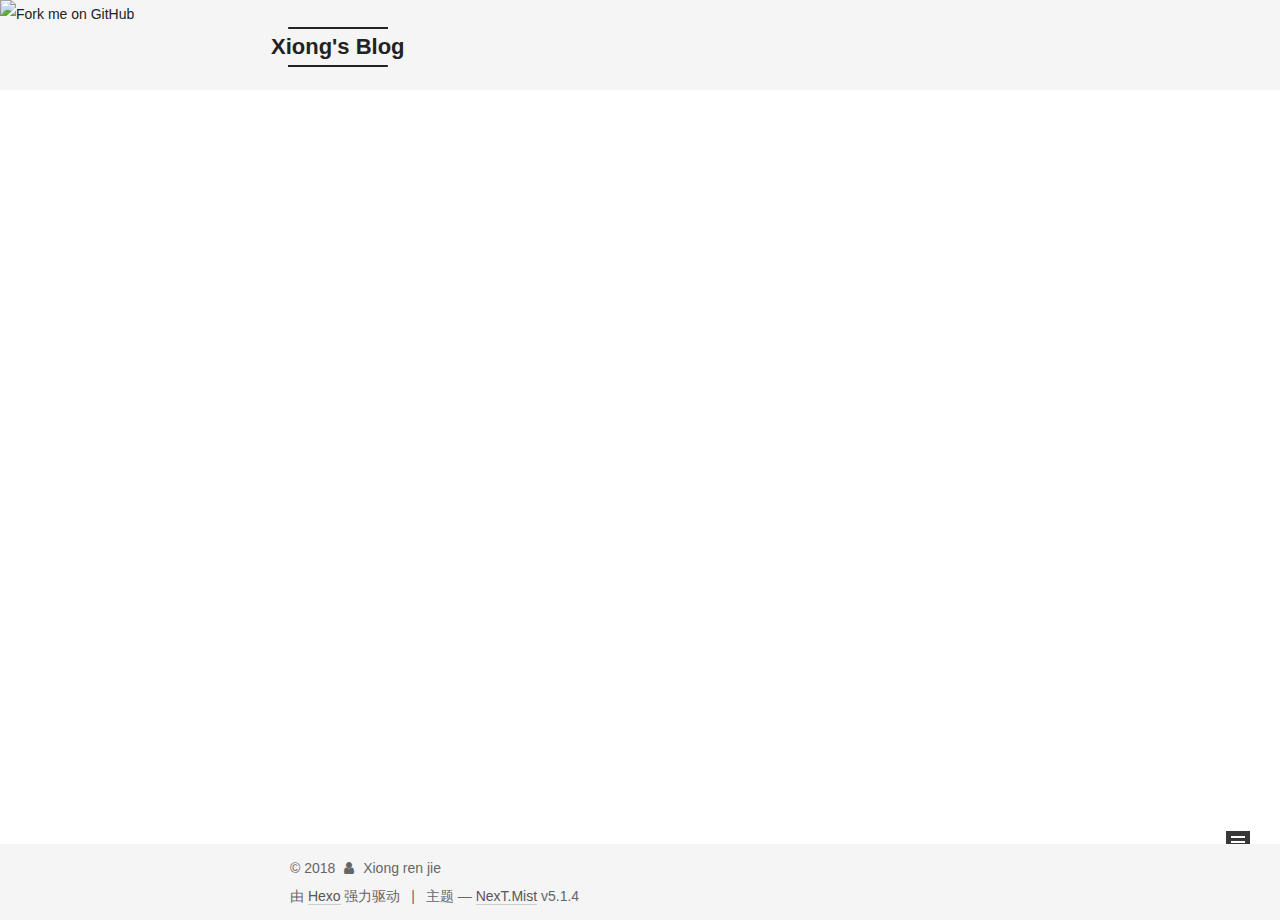
==== commit 2dd2ecea: "Site updated: 2018-06-04 13:09:34" ====
--- a/archives/index.html
+++ b/archives/index.html
@@ -74,21 +74,23 @@
 
 
 
-
-
-
-
-
-<meta name="description" content="强者自救，圣者渡人">
+  <link rel="alternate" href="/atom.xml" title="Xiong's Blog" type="application/atom+xml" />
+
+
+
+
+
+
+<meta name="description" content="懒惰使人无聊啊">
 <meta property="og:type" content="website">
 <meta property="og:title" content="Xiong&#39;s Blog">
 <meta property="og:url" content="http://yoursite.com/archives/index.html">
 <meta property="og:site_name" content="Xiong&#39;s Blog">
-<meta property="og:description" content="强者自救，圣者渡人">
+<meta property="og:description" content="懒惰使人无聊啊">
 <meta property="og:locale" content="zh-Hans">
 <meta name="twitter:card" content="summary">
 <meta name="twitter:title" content="Xiong&#39;s Blog">
-<meta name="twitter:description" content="强者自救，圣者渡人">
+<meta name="twitter:description" content="懒惰使人无聊啊">
 
 
 
@@ -98,7 +100,7 @@
     root: '/',
     scheme: 'Mist',
     version: '5.1.4',
-    sidebar: {"position":"left","display":"t","offset":12,"b2t":false,"scrollpercent":false,"onmobile":false},
+    sidebar: {"position":"left","display":"always","offset":12,"b2t":false,"scrollpercent":false,"onmobile":false},
     fancybox: true,
     tabs: true,
     motion: {"enable":true,"async":false,"transition":{"post_block":"fadeIn","post_header":"slideDownIn","post_body":"slideDownIn","coll_header":"slideLeftIn","sidebar":"slideUpIn"}},
@@ -145,7 +147,13 @@
 
   <div class="container sidebar-position-left page-archive">
     <div class="headband"></div>
-
+	
+	<a href="https://github.com/qq297910962">
+		<img style="position: absolute; top: 0; left: 0; border: 0;"
+		src="https://s3.amazonaws.com/github/ribbons/forkme_left_darkblue_121621.png"
+		alt="Fork me on GitHub">
+	</a>
+	
     <header id="header" class="header" itemscope itemtype="http://schema.org/WPHeader">
       <div class="header-inner"><div class="site-brand-wrapper">
   <div class="site-meta ">
@@ -450,10 +458,10 @@
             
               <img class="site-author-image" itemprop="image"
                 src="/images/avatar.jpg"
-                alt="Xiong Xiong" />
-            
-              <p class="site-author-name" itemprop="name">Xiong Xiong</p>
-              <p class="site-description motion-element" itemprop="description">强者自救，圣者渡人</p>
+                alt="Xiong ren jie" />
+            
+              <p class="site-author-name" itemprop="name">Xiong ren jie</p>
+              <p class="site-description motion-element" itemprop="description">懒惰使人无聊啊</p>
           </div>
 
           <nav class="site-state motion-element">
@@ -485,7 +493,30 @@
           </nav>
 
           
-
+            <div class="feed-link motion-element">
+              <a href="/atom.xml" rel="alternate">
+                <i class="fa fa-rss"></i>
+                RSS
+              </a>
+            </div>
+          
+
+          
+            <div class="links-of-author motion-element">
+                
+                  <span class="links-of-author-item">
+                    <a href="https://github.com/qq297910962" target="_blank" title="GitHub">
+                      
+                        <i class="fa fa-fw fa-github"></i>GitHub</a>
+                  </span>
+                
+                  <span class="links-of-author-item">
+                    <a href="https://blog.csdn.net/x297910962" target="_blank" title="CSDN">
+                      
+                        <i class="fa fa-fw fa-copyright"></i>CSDN</a>
+                  </span>
+                
+            </div>
           
 
           
@@ -500,7 +531,9 @@
       </section>
 
       
-
+		<div>微信：qq297910962</div>
+		<div>扣扣：297910962</div>
+		<span style="margin-top:50px">欢迎共同交流</span>
       
 
     </div>
@@ -517,7 +550,7 @@
   <span class="with-love">
     <i class="fa fa-user"></i>
   </span>
-  <span class="author" itemprop="copyrightHolder">Xiong Xiong</span>
+  <span class="author" itemprop="copyrightHolder">Xiong ren jie</span>
 
   
 </div>
--- a/css/main.css
+++ b/css/main.css
@@ -1641,6 +1641,126 @@
 .fancybox-close:hover {
   border: none;
 }
+#rewardButton {
+  cursor: pointer;
+  border: 0;
+  outline: 0;
+  border-radius: 5px;
+  padding: 0;
+  margin: 0;
+  letter-spacing: normal;
+  text-transform: none;
+  text-indent: 0px;
+  text-shadow: none;
+}
+#rewardButton span {
+  display: inline-block;
+  width: 80px;
+  height: 35px;
+  border-radius: 5px;
+  color: #fff;
+  font-weight: 400;
+  font-style: normal;
+  font-variant: normal;
+  font-stretch: normal;
+  font-size: 18px;
+  font-family: "Microsoft Yahei";
+  background: #f44336;
+}
+#rewardButton span:hover {
+  background: #f7877f;
+}
+#QR {
+  padding-top: 20px;
+}
+#QR a {
+  border: 0;
+}
+#QR img {
+  width: 180px;
+  max-width: 100%;
+  display: inline-block;
+  margin: 0.8em 2em 0 2em;
+}
+#wechat:hover p {
+  animation: roll 0.1s infinite linear;
+  -webkit-animation: roll 0.1s infinite linear;
+  -moz-animation: roll 0.1s infinite linear;
+}
+#alipay:hover p {
+  animation: roll 0.1s infinite linear;
+  -webkit-animation: roll 0.1s infinite linear;
+  -moz-animation: roll 0.1s infinite linear;
+}
+#bitcoin:hover p {
+  animation: roll 0.1s infinite linear;
+  -webkit-animation: roll 0.1s infinite linear;
+  -moz-animation: roll 0.1s infinite linear;
+}
+@-moz-keyframes roll {
+  from {
+    -webkit-transform: rotateZ(30deg);
+    -moz-transform: rotateZ(30deg);
+    -ms-transform: rotateZ(30deg);
+    -o-transform: rotateZ(30deg);
+    transform: rotateZ(30deg);
+  }
+  to {
+    -webkit-transform: rotateZ(-30deg);
+    -moz-transform: rotateZ(-30deg);
+    -ms-transform: rotateZ(-30deg);
+    -o-transform: rotateZ(-30deg);
+    transform: rotateZ(-30deg);
+  }
+}
+@-webkit-keyframes roll {
+  from {
+    -webkit-transform: rotateZ(30deg);
+    -moz-transform: rotateZ(30deg);
+    -ms-transform: rotateZ(30deg);
+    -o-transform: rotateZ(30deg);
+    transform: rotateZ(30deg);
+  }
+  to {
+    -webkit-transform: rotateZ(-30deg);
+    -moz-transform: rotateZ(-30deg);
+    -ms-transform: rotateZ(-30deg);
+    -o-transform: rotateZ(-30deg);
+    transform: rotateZ(-30deg);
+  }
+}
+@-o-keyframes roll {
+  from {
+    -webkit-transform: rotateZ(30deg);
+    -moz-transform: rotateZ(30deg);
+    -ms-transform: rotateZ(30deg);
+    -o-transform: rotateZ(30deg);
+    transform: rotateZ(30deg);
+  }
+  to {
+    -webkit-transform: rotateZ(-30deg);
+    -moz-transform: rotateZ(-30deg);
+    -ms-transform: rotateZ(-30deg);
+    -o-transform: rotateZ(-30deg);
+    transform: rotateZ(-30deg);
+  }
+}
+@keyframes roll {
+  from {
+    -webkit-transform: rotateZ(30deg);
+    -moz-transform: rotateZ(30deg);
+    -ms-transform: rotateZ(30deg);
+    -o-transform: rotateZ(30deg);
+    transform: rotateZ(30deg);
+  }
+  to {
+    -webkit-transform: rotateZ(-30deg);
+    -moz-transform: rotateZ(-30deg);
+    -ms-transform: rotateZ(-30deg);
+    -o-transform: rotateZ(-30deg);
+    transform: rotateZ(-30deg);
+  }
+}
 .rtl.post-body p,
 .rtl.post-body a,
 .rtl.post-body h1,
@@ -1822,7 +1942,7 @@
   width: 4px;
   height: 4px;
   border-radius: 50%;
-  background: #6e09ad;
+  background: #91dfff;
 }
 .links-of-blogroll {
   font-size: 13px;
@@ -2904,3 +3024,16 @@
     text-align: center;
   }
 }
+body {
+  background: url("https://source.unsplash.com/random/1600x900");
+  background-repeat: no-repeat;
+  background-attachment: fixed;
+  background-position: 50% 50%;
+}
+.main-inner {
+  margin-top: 60px;
+  padding: 60px 60px 60px 60px;
+  background: #fff;
+  opacity: 0.9;
+  min-height: 500px;
+}
